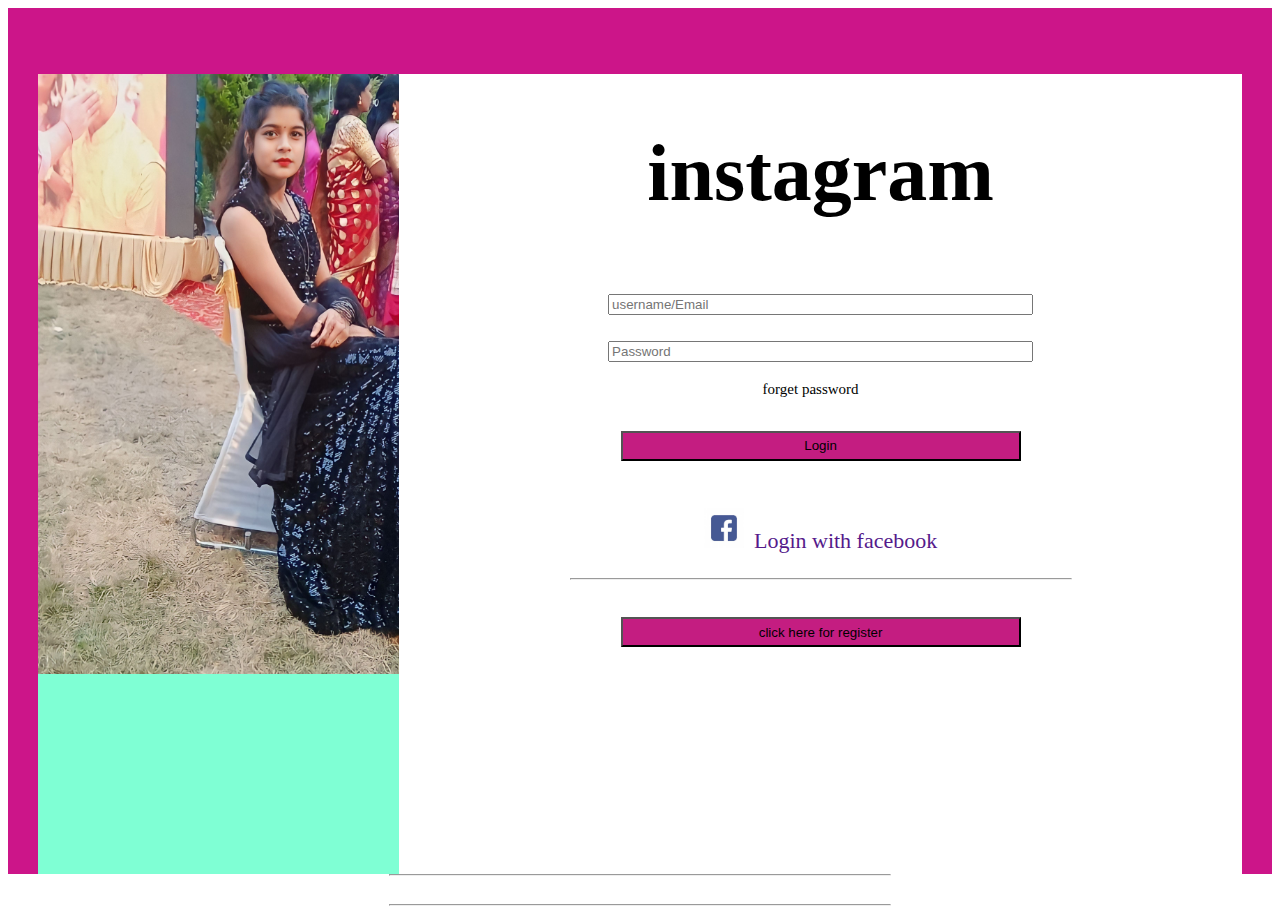
==== insta page/insta.html @ 30843a95 "Add files via upload" ====
<!DOCTYPE html>
<html lang="en">
<head>
    <meta charset="UTF-8">
    <meta name="viewport" content="width=device-width, initial-scale=1.0">
    <title>Document</title>
    <link rel="stylesheet" href="ins.css">
</head>
<body>
    <div id="box1"><br>
        <br>
        <div id="box2">    


            <div class="box1">
                <img src="an.jpg" width="470px" height="600px"> 

            </div>
            <div class="box2">

                <h1>instagram </h1>
                <label for="name email"></label>
                <input type=" text number email" placeholder="username/Email" size="50"><br>
                <label for="password"></label>
<input type="password" placeholder="Password" size="50"><br>
 <p class="s1"> forget password </p>
<button class="b1"> Login </button>
<br>
<br>

<img src="images.jpg" width="40px"> <a class="t1" href=""> Login with facebook</a>

<hr>
<button class="b1">click here for register </button>

            </div>
            <hr>


              
        </div>


</div>

    </div>
    <hr>
    
</body>
</html>
---- insta page/ins.css ----
@keyframes example {
    0%   {background-color: red;}
    25%  {background-color: yellow;}
    50%  {background-color: blue;}
    100% {background-color: green;}
    40% {border: peachpuff;}
    60%{background-color: blanchedalmond;}
    80%{background-color: aqua;}
    90% { background-color: black;}
  }

  #box1{
    width: 100px;
    height: 100px;
    background-color: red;
    animation-name: example;
    animation-duration: 59s;
    animation-delay: 2s;


    
  }





#box1{
width: 100%;
height: 100%;


    background-color: rgb(204, 21, 137);


}


#box2{
    height: 800px;
    margin: 30px;
    background-color: white;





}


.box1{
    width: 30%;
    height: 800px;
    float: left;
    background-color: aquamarine;
    object-fit: cover;
}
.box2{
    width: 70%;
    height: 800px;
float: right;
background-color: white;
text-align: center;
font-size: 40px;



}
.s1{

    font-size: 15px;
    margin-right: 20px;
    
}
button{
width: 400px;
height: 30px;
background-color: rgb(196, 29, 129);

}


hr{
    width: 500px;

}
.t1{
    font-size: 22px;
    text-decoration: none;
}
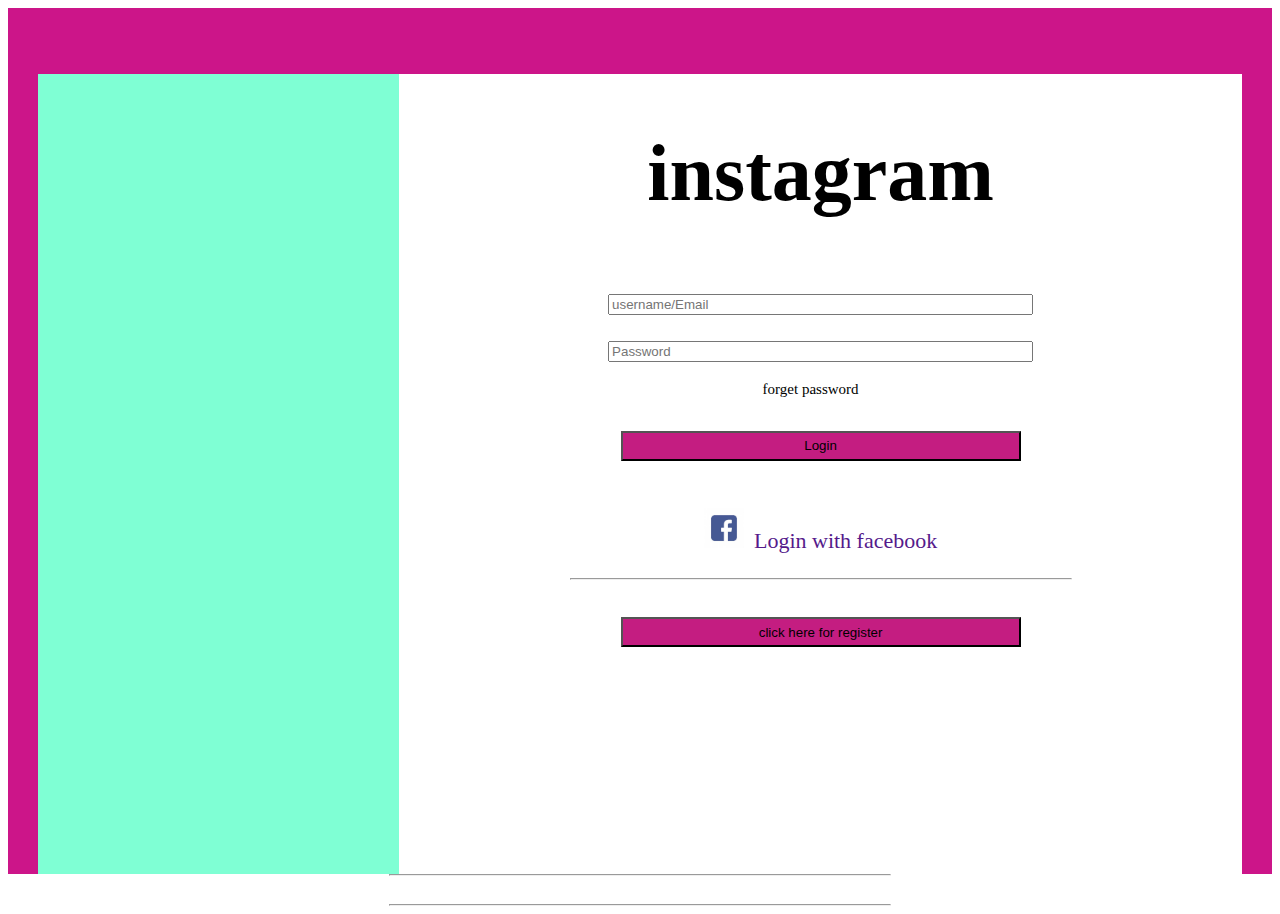
==== commit 19e48619: "Update insta.html" ====
--- a/insta page/insta.html
+++ b/insta page/insta.html
@@ -13,7 +13,7 @@
 
 
             <div class="box1">
-                <img src="an.jpg" width="470px" height="600px"> 
+        
 
             </div>
             <div class="box2">
@@ -47,4 +47,4 @@
     <hr>
     
 </body>
-</html>+</html>
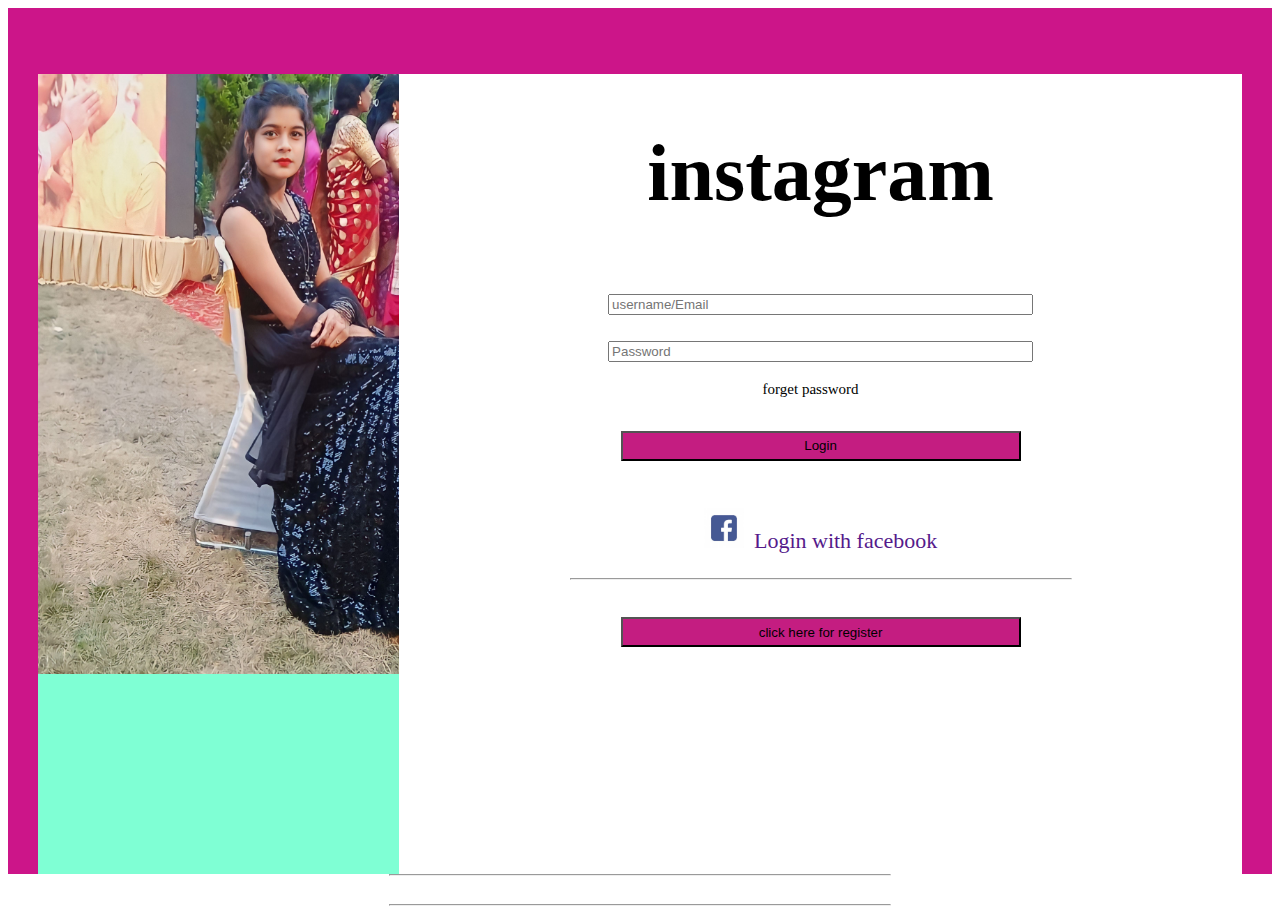
==== commit e032532a: "instapage" ====
--- a/insta page/insta.html
+++ b/insta page/insta.html
@@ -13,7 +13,7 @@
 
 
             <div class="box1">
-        
+                <img src="an.jpg" width="470px" height="600px"> 
 
             </div>
             <div class="box2">
@@ -47,4 +47,4 @@
     <hr>
     
 </body>
-</html>
+</html>